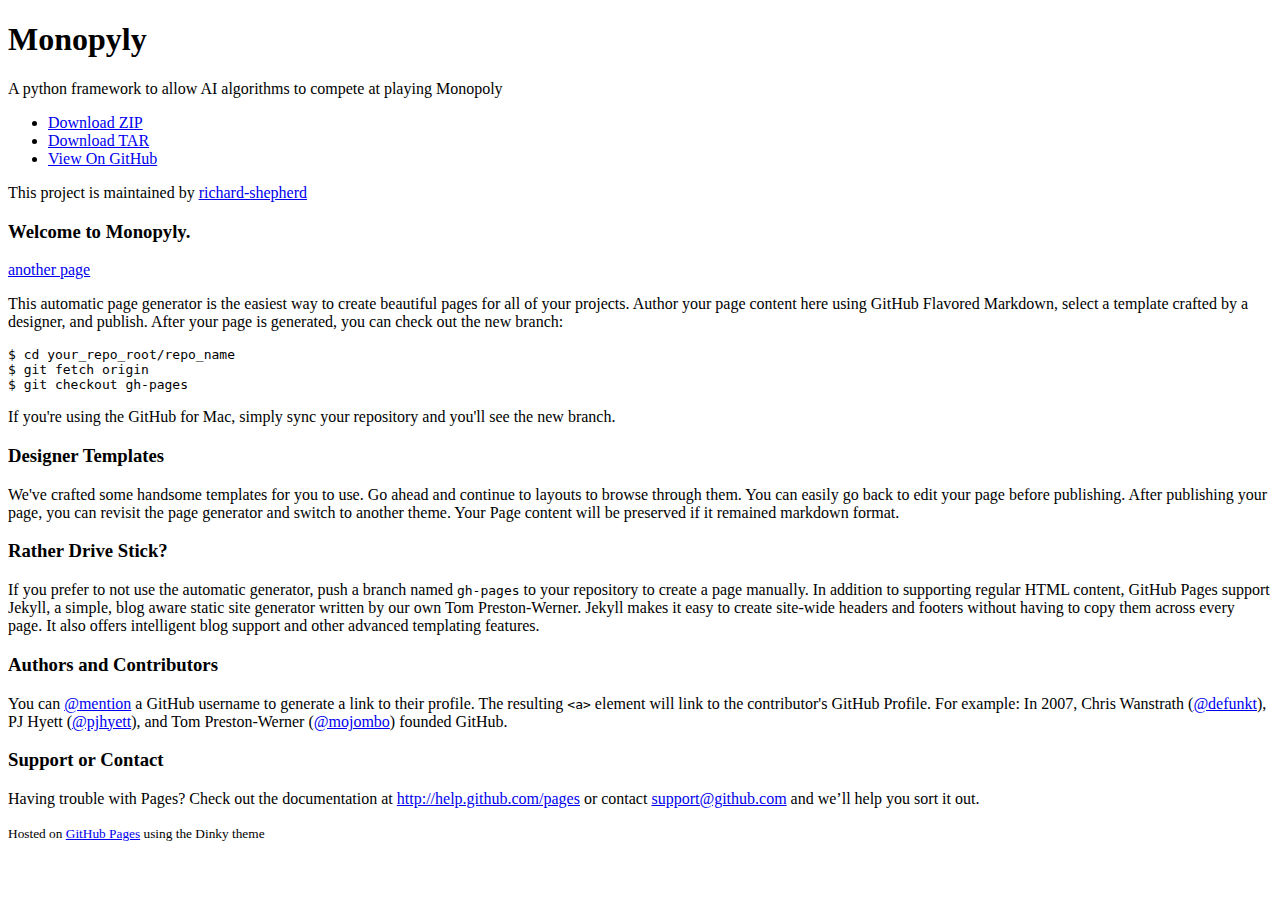
==== index.html @ 3152dba0 "monopyly" ====
<!doctype html>
<html>
  <head>
    <meta charset="utf-8">
    <meta http-equiv="X-UA-Compatible" content="chrome=1">
    <title>Monopyly by richard-shepherd</title>

    <link rel="stylesheet" href="stylesheets/styles.css">
    <link rel="stylesheet" href="stylesheets/pygment_trac.css">
    <script src="javascripts/scale.fix.js"></script>
    <meta name="viewport" content="width=device-width, initial-scale=1, user-scalable=no">
    <!--[if lt IE 9]>
    <script src="//html5shiv.googlecode.com/svn/trunk/html5.js"></script>
    <![endif]-->
  </head>
  <body>
    <div class="wrapper">
      <header>
        <h1 class="header">Monopyly</h1>
        <p class="header">A python framework to allow AI algorithms to compete at playing Monopoly</p>

        <ul>
          <li class="download"><a class="buttons" href="https://github.com/richard-shepherd/monopyly/zipball/master">Download ZIP</a></li>
          <li class="download"><a class="buttons" href="https://github.com/richard-shepherd/monopyly/tarball/master">Download TAR</a></li>
          <li><a class="buttons github" href="https://github.com/richard-shepherd/monopyly">View On GitHub</a></li>
        </ul>

        <p class="header">This project is maintained by <a class="header name" href="https://github.com/richard-shepherd">richard-shepherd</a></p>


      </header>
      <section>
        <h3>
<a name="welcome-to-github-pages" class="anchor" href="#welcome-to-github-pages"><span class="octicon octicon-link"></span></a>Welcome to Monopyly.</h3>

<a href="demo.markdown">another page</a>

<p>This automatic page generator is the easiest way to create beautiful pages for all of your projects. Author your page content here using GitHub Flavored Markdown, select a template crafted by a designer, and publish. After your page is generated, you can check out the new branch:</p>

<pre><code>$ cd your_repo_root/repo_name
$ git fetch origin
$ git checkout gh-pages
</code></pre>

<p>If you're using the GitHub for Mac, simply sync your repository and you'll see the new branch.</p>

<h3>
<a name="designer-templates" class="anchor" href="#designer-templates"><span class="octicon octicon-link"></span></a>Designer Templates</h3>

<p>We've crafted some handsome templates for you to use. Go ahead and continue to layouts to browse through them. You can easily go back to edit your page before publishing. After publishing your page, you can revisit the page generator and switch to another theme. Your Page content will be preserved if it remained markdown format.</p>

<h3>
<a name="rather-drive-stick" class="anchor" href="#rather-drive-stick"><span class="octicon octicon-link"></span></a>Rather Drive Stick?</h3>

<p>If you prefer to not use the automatic generator, push a branch named <code>gh-pages</code> to your repository to create a page manually. In addition to supporting regular HTML content, GitHub Pages support Jekyll, a simple, blog aware static site generator written by our own Tom Preston-Werner. Jekyll makes it easy to create site-wide headers and footers without having to copy them across every page. It also offers intelligent blog support and other advanced templating features.</p>

<h3>
<a name="authors-and-contributors" class="anchor" href="#authors-and-contributors"><span class="octicon octicon-link"></span></a>Authors and Contributors</h3>

<p>You can <a href="https://github.com/blog/821" class="user-mention">@mention</a> a GitHub username to generate a link to their profile. The resulting <code>&lt;a&gt;</code> element will link to the contributor's GitHub Profile. For example: In 2007, Chris Wanstrath (<a href="https://github.com/defunkt" class="user-mention">@defunkt</a>), PJ Hyett (<a href="https://github.com/pjhyett" class="user-mention">@pjhyett</a>), and Tom Preston-Werner (<a href="https://github.com/mojombo" class="user-mention">@mojombo</a>) founded GitHub.</p>

<h3>
<a name="support-or-contact" class="anchor" href="#support-or-contact"><span class="octicon octicon-link"></span></a>Support or Contact</h3>

<p>Having trouble with Pages? Check out the documentation at <a href="http://help.github.com/pages">http://help.github.com/pages</a> or contact <a href="mailto:support@github.com">support@github.com</a> and we’ll help you sort it out.</p>
      </section>
      <footer>
        <p><small>Hosted on <a href="http://pages.github.com">GitHub Pages</a> using the Dinky theme</small></p>
      </footer>
    </div>
    <!--[if !IE]><script>fixScale(document);</script><![endif]-->
		
  </body>
</html>
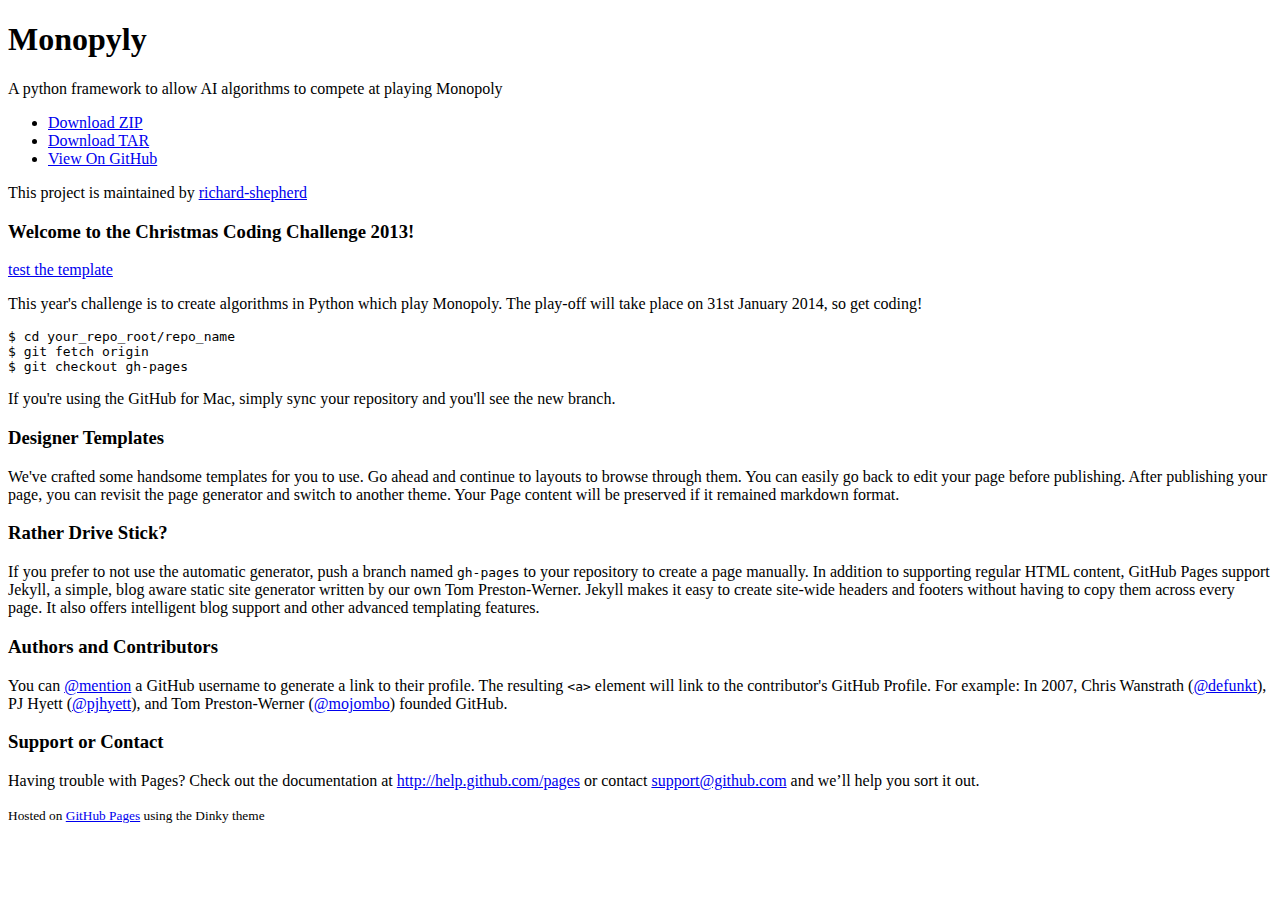
==== commit 12792cec: "monopyly" ====
--- a/index.html
+++ b/index.html
@@ -30,12 +30,20 @@
 
       </header>
       <section>
-        <h3>
-<a name="welcome-to-github-pages" class="anchor" href="#welcome-to-github-pages"><span class="octicon octicon-link"></span></a>Welcome to Monopyly.</h3>
 
-<a href="demo.markdown">another page</a>
+<h3>
+<a name="welcome-to-github-pages" class="anchor" href="#welcome-to-github-pages"><span class="octicon octicon-link"></span></a>
+    Welcome to the Christmas Coding Challenge 2013!
+</h3>
 
-<p>This automatic page generator is the easiest way to create beautiful pages for all of your projects. Author your page content here using GitHub Flavored Markdown, select a template crafted by a designer, and publish. After your page is generated, you can check out the new branch:</p>
+<a href="./_template.html">test the template</a>
+
+<p>
+    This year's challenge is to create algorithms in Python which play Monopoly. The play-off will take place
+    on 31st January 2014, so get coding!
+</p>
+
+
 
 <pre><code>$ cd your_repo_root/repo_name
 $ git fetch origin
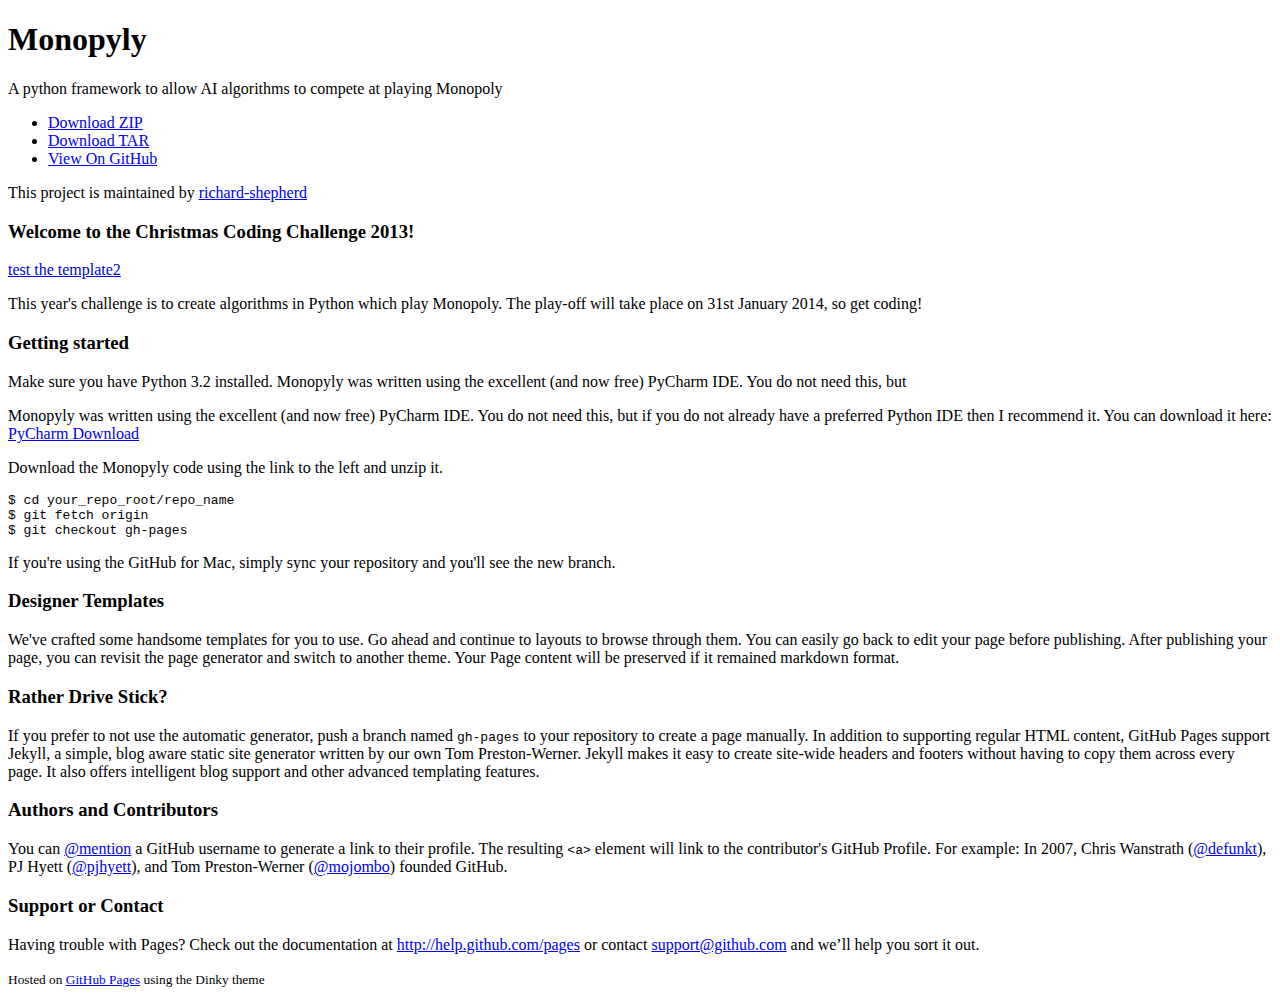
==== commit a80538d8: "monopyly" ====
--- a/index.html
+++ b/index.html
@@ -36,12 +36,43 @@
     Welcome to the Christmas Coding Challenge 2013!
 </h3>
 
-<a href="./_template.html">test the template</a>
+<a href="./_template.html">test the template2</a>
 
 <p>
     This year's challenge is to create algorithms in Python which play Monopoly. The play-off will take place
     on 31st January 2014, so get coding!
 </p>
+
+<h3>
+<a class="anchor" <span class="octicon octicon-link"></span></a>
+    Getting started
+</h3>
+
+<p>
+    Make sure you have Python 3.2 installed.
+    Monopyly was written using the excellent (and now free) PyCharm IDE. You do not need this, but
+</p>
+<p>
+    Monopyly was written using the excellent (and now free) PyCharm IDE. You do not need this, but if
+    you do not already have a preferred Python IDE then I recommend it. You can download it here:
+    <a href="http://www.jetbrains.com/pycharm/download/">PyCharm Download</a>
+</p>
+<p>
+    Download the Monopyly code using the link to the left and unzip it.
+</p>
+
+
+
+
+
+
+
+
+
+
+
+
+
 
 
 
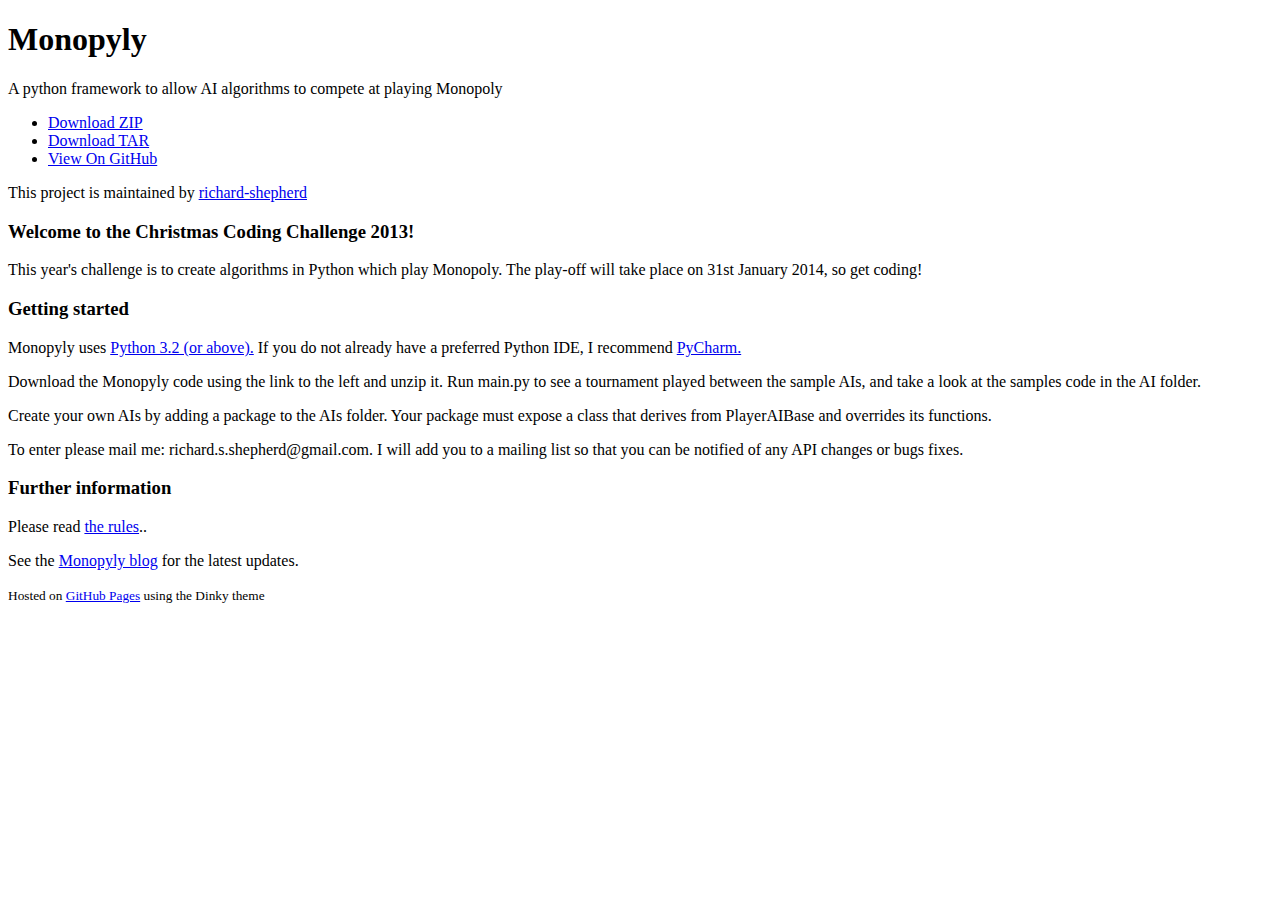
==== commit 68b78105: "monopyly" ====
--- a/index.html
+++ b/index.html
@@ -36,8 +36,6 @@
     Welcome to the Christmas Coding Challenge 2013!
 </h3>
 
-<a href="./_template.html">test the template2</a>
-
 <p>
     This year's challenge is to create algorithms in Python which play Monopoly. The play-off will take place
     on 31st January 2014, so get coding!
@@ -49,16 +47,39 @@
 </h3>
 
 <p>
-    Make sure you have Python 3.2 installed.
-    Monopyly was written using the excellent (and now free) PyCharm IDE. You do not need this, but
-</p>
-<p>
-    Monopyly was written using the excellent (and now free) PyCharm IDE. You do not need this, but if
-    you do not already have a preferred Python IDE then I recommend it. You can download it here:
-    <a href="http://www.jetbrains.com/pycharm/download/">PyCharm Download</a>
+    Monopyly uses
+    <a href="http://www.python.org/getit/">Python 3.2 (or above).</a>
+
+    If you do not already have a preferred Python IDE, I recommend
+    <a href="http://www.jetbrains.com/pycharm/download/">PyCharm.</a>
 </p>
 <p>
     Download the Monopyly code using the link to the left and unzip it.
+    Run main.py to see a tournament played between the sample AIs, and
+    take a look at the samples code in the AI folder.
+</p>
+<p>
+    Create your own AIs by adding a package to the AIs folder.
+    Your package must expose a class that derives from PlayerAIBase
+    and overrides its functions.
+</p>
+<p>
+    To enter please mail me: richard.s.shepherd@gmail.com.
+    I will add you to a mailing list so that you can be notified of any
+    API changes or bugs fixes.
+</p>
+
+<h3>
+<a class="anchor" <span class="octicon octicon-link"></span></a>
+    Further information
+</h3>
+
+<p>
+    Please read <a href="rules.html">the rules</a>..
+</p>
+
+<p>
+    See the <a href="blog.html">Monopyly blog</a> for the latest updates.
 </p>
 
 
@@ -66,43 +87,7 @@
 
 
 
-
-
-
-
-
-
-
-
-
-
-<pre><code>$ cd your_repo_root/repo_name
-$ git fetch origin
-$ git checkout gh-pages
-</code></pre>
-
-<p>If you're using the GitHub for Mac, simply sync your repository and you'll see the new branch.</p>
-
-<h3>
-<a name="designer-templates" class="anchor" href="#designer-templates"><span class="octicon octicon-link"></span></a>Designer Templates</h3>
-
-<p>We've crafted some handsome templates for you to use. Go ahead and continue to layouts to browse through them. You can easily go back to edit your page before publishing. After publishing your page, you can revisit the page generator and switch to another theme. Your Page content will be preserved if it remained markdown format.</p>
-
-<h3>
-<a name="rather-drive-stick" class="anchor" href="#rather-drive-stick"><span class="octicon octicon-link"></span></a>Rather Drive Stick?</h3>
-
-<p>If you prefer to not use the automatic generator, push a branch named <code>gh-pages</code> to your repository to create a page manually. In addition to supporting regular HTML content, GitHub Pages support Jekyll, a simple, blog aware static site generator written by our own Tom Preston-Werner. Jekyll makes it easy to create site-wide headers and footers without having to copy them across every page. It also offers intelligent blog support and other advanced templating features.</p>
-
-<h3>
-<a name="authors-and-contributors" class="anchor" href="#authors-and-contributors"><span class="octicon octicon-link"></span></a>Authors and Contributors</h3>
-
-<p>You can <a href="https://github.com/blog/821" class="user-mention">@mention</a> a GitHub username to generate a link to their profile. The resulting <code>&lt;a&gt;</code> element will link to the contributor's GitHub Profile. For example: In 2007, Chris Wanstrath (<a href="https://github.com/defunkt" class="user-mention">@defunkt</a>), PJ Hyett (<a href="https://github.com/pjhyett" class="user-mention">@pjhyett</a>), and Tom Preston-Werner (<a href="https://github.com/mojombo" class="user-mention">@mojombo</a>) founded GitHub.</p>
-
-<h3>
-<a name="support-or-contact" class="anchor" href="#support-or-contact"><span class="octicon octicon-link"></span></a>Support or Contact</h3>
-
-<p>Having trouble with Pages? Check out the documentation at <a href="http://help.github.com/pages">http://help.github.com/pages</a> or contact <a href="mailto:support@github.com">support@github.com</a> and we’ll help you sort it out.</p>
-      </section>
+</section>
       <footer>
         <p><small>Hosted on <a href="http://pages.github.com">GitHub Pages</a> using the Dinky theme</small></p>
       </footer>
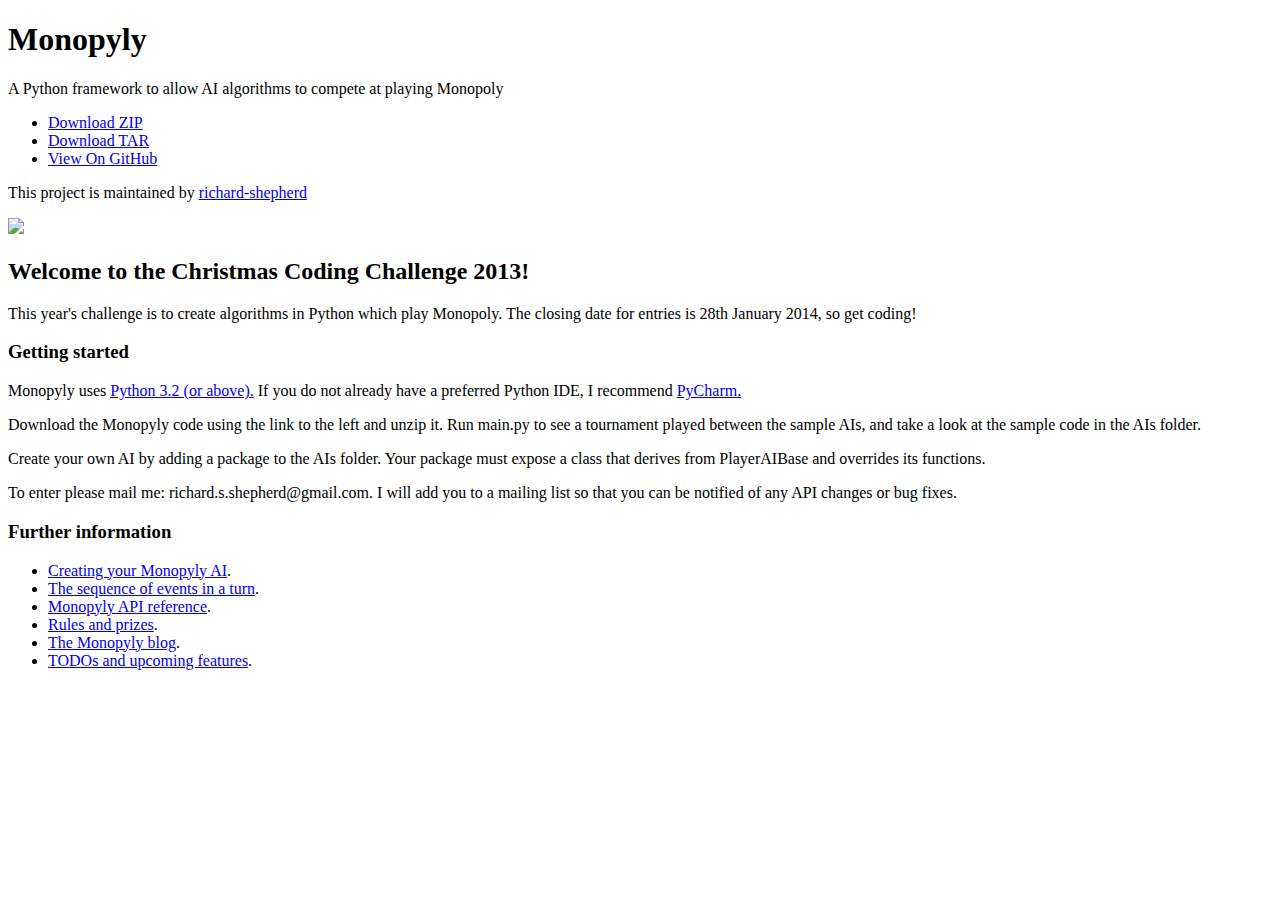
==== commit 5cbd77cf: "monopyly" ====
--- a/index.html
+++ b/index.html
@@ -3,7 +3,7 @@
   <head>
     <meta charset="utf-8">
     <meta http-equiv="X-UA-Compatible" content="chrome=1">
-    <title>Monopyly by richard-shepherd</title>
+    <title>Monopyly</title>
 
     <link rel="stylesheet" href="stylesheets/styles.css">
     <link rel="stylesheet" href="stylesheets/pygment_trac.css">
@@ -17,7 +17,7 @@
     <div class="wrapper">
       <header>
         <h1 class="header">Monopyly</h1>
-        <p class="header">A python framework to allow AI algorithms to compete at playing Monopoly</p>
+        <p class="header">A Python framework to allow AI algorithms to compete at playing Monopoly</p>
 
         <ul>
           <li class="download"><a class="buttons" href="https://github.com/richard-shepherd/monopyly/zipball/master">Download ZIP</a></li>
@@ -30,15 +30,14 @@
 
       </header>
       <section>
-
-<h3>
-<a name="welcome-to-github-pages" class="anchor" href="#welcome-to-github-pages"><span class="octicon octicon-link"></span></a>
+<a href="index.html"><img src="images/monopoly.jpg"></a>
+<h2>
     Welcome to the Christmas Coding Challenge 2013!
-</h3>
+</h2>
 
 <p>
-    This year's challenge is to create algorithms in Python which play Monopoly. The play-off will take place
-    on 31st January 2014, so get coding!
+    This year's challenge is to create algorithms in Python which play Monopoly. The closing date for entries is
+    28th January 2014, so get coding!
 </p>
 
 <h3>
@@ -56,17 +55,17 @@
 <p>
     Download the Monopyly code using the link to the left and unzip it.
     Run main.py to see a tournament played between the sample AIs, and
-    take a look at the samples code in the AI folder.
+    take a look at the sample code in the AIs folder.
 </p>
 <p>
-    Create your own AIs by adding a package to the AIs folder.
+    Create your own AI by adding a package to the AIs folder.
     Your package must expose a class that derives from PlayerAIBase
     and overrides its functions.
 </p>
 <p>
     To enter please mail me: richard.s.shepherd@gmail.com.
     I will add you to a mailing list so that you can be notified of any
-    API changes or bugs fixes.
+    API changes or bug fixes.
 </p>
 
 <h3>
@@ -75,22 +74,35 @@
 </h3>
 
 <p>
-    Please read <a href="rules.html">the rules</a>..
-</p>
 
-<p>
-    See the <a href="blog.html">Monopyly blog</a> for the latest updates.
+<ul>
+  <li>
+    <a href="creating_an_ai.html">Creating your Monopyly AI</a>.
+  </li>
+  <li>
+    <a href="turn_events.html">The sequence of events in a turn</a>.
+  </li>
+  <li>
+    <a href="api_reference.html">Monopyly API reference</a>.
+  </li>
+  <li>
+    <a href="rules.html">Rules and prizes</a>.
+  </li>
+  <li>
+    <a href="blog.html">The Monopyly blog</a>.
+  </li>
+  <li>
+    <a href="todo.html">TODOs and upcoming features</a>.
+  </li>
+</ul>
+
 </p>
 
 
 
 
 
-
 </section>
-      <footer>
-        <p><small>Hosted on <a href="http://pages.github.com">GitHub Pages</a> using the Dinky theme</small></p>
-      </footer>
     </div>
     <!--[if !IE]><script>fixScale(document);</script><![endif]-->
 		
